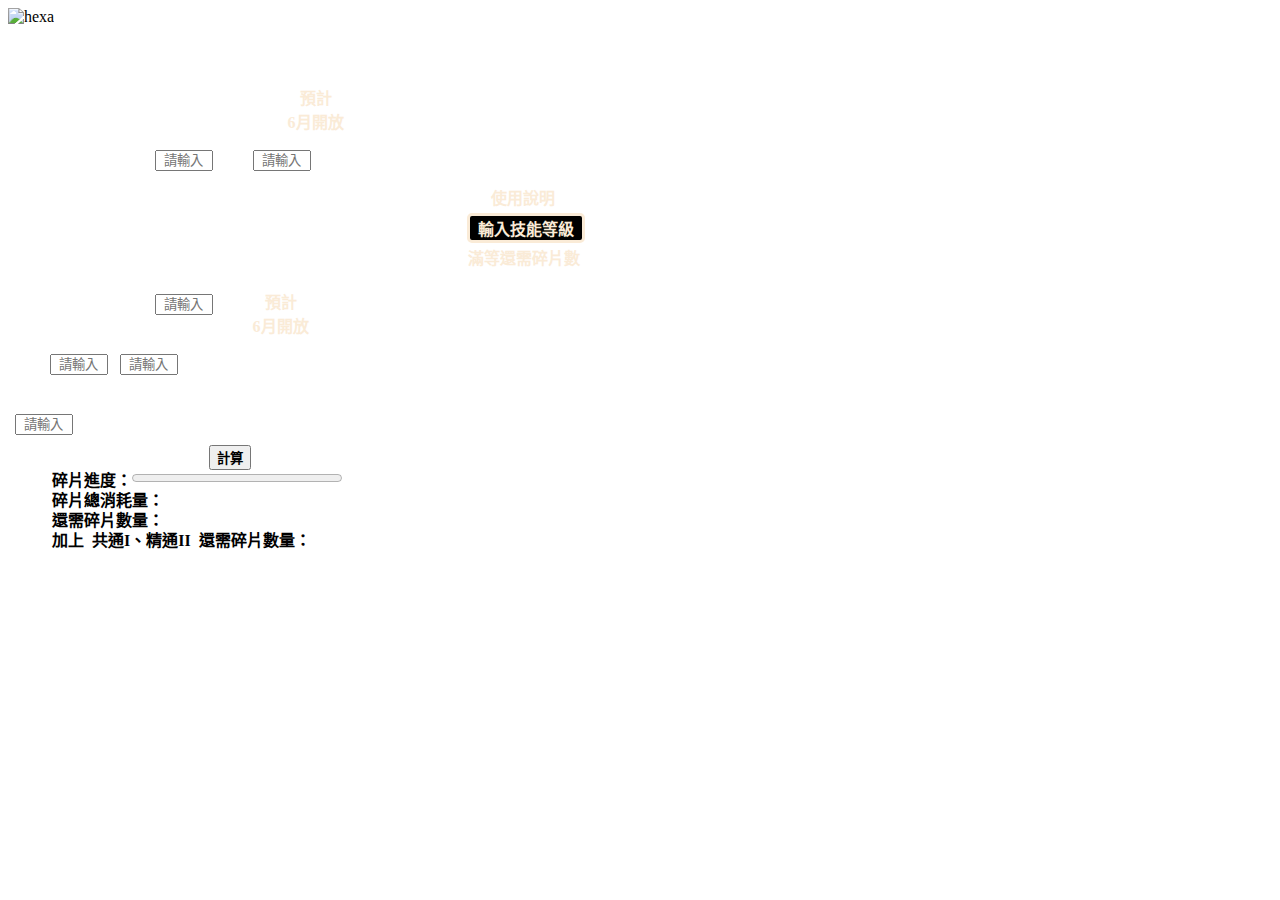
==== maplehexa/index.html @ 9af347e7 "Update index.html" ====
<!DOCTYPE html>
<html lang="zh-TW">
    <head>
        <meta charset="UTF-8">
        <meta name="viewport" content="width=device-width, initial-scale=1.0">
            <style>
                progress {width: 210px;}
            </style>
    </head>

<body>
    <img src="https://imgur.com/DfMr8Ja.png" alt="hexa"><br>
    <input id="skill1" style="position: absolute;top:150px;left:154.5px;width: 50px;text-align: center;" placeholder="請輸入">
    <input id="jinton1" style="position: absolute;top:150px;left:252.5px;width: 50px;text-align: center;" placeholder="請輸入">
    <b id="jinton2" style="position: absolute;top:85px;left:287.5px;color:antiquewhite;text-align: center;display:block;">預計<br>6月開放</b>
    <input id="strong1" style="position: absolute;top:294px;left:154.5px;width: 50px;text-align: center;" placeholder="請輸入">
    <input id="strong2" style="position: absolute;top:354px;left:119.5px;width: 50px;text-align: center;" placeholder="請輸入">
    <input id="strong3" style="position: absolute;top:354px;left:49.5px;width: 50px;text-align: center;" placeholder="請輸入">
    <input id="strong4" style="position: absolute;top:414px;left:14.5px;width: 50px;text-align: center;" placeholder="請輸入">
    <b id="konton1" style="position: absolute;top:289px;left:252.5px;color:antiquewhite;text-align: center;display:block;">預計<br>6月開放</b>
    <button onclick="go()" style="position: absolute;top:445px;left:209px;"><b>計算</b></button><br>
    <b style="position: absolute;top:467px;left:52px;">碎片進度：</b>
    <progress max="20184" value="0" id="vvv" style="position: absolute;top:470px;left:132px;"></progress>
    <b id="ooo1" style="position: absolute;top:470px;left:347px;"></b><span id="ooo2"></span>
    <b id="skill1c" style="position: absolute;top:170px;left:158px;color:antiquewhite;width: 50px;text-align: center;"></b>
    <b id="jinton1c" style="position: absolute;top:170px;left:256px;color:antiquewhite;width: 50px;text-align: center;"></b>
    <b id="jinton2c" style="position: absolute;top:95px;left:285px;color:antiquewhite;width: 64px;text-align: center;display:none;">2252碎片</b>
    <b id="strong1c" style="position: absolute;top:314px;left:158px;color:antiquewhite;width: 50px;text-align: center;"></b>
    <b id="strong2c" style="position: absolute;top:374px;left:123px;color:antiquewhite;width: 50px;text-align: center;"></b>
    <b id="strong3c" style="position: absolute;top:374px;left:53px;color:antiquewhite;width: 50px;text-align: center;"></b>
    <b id="strong4c" style="position: absolute;top:434px;left:18px;color:antiquewhite;width: 50px;text-align: center;"></b>
    <b id="konton1c" style="position: absolute;top:300px;left:250px;color:antiquewhite;width: 64px;text-align: center;display:none;">6268碎片</b>
    <b style="position: absolute;top:487px;left:52px;">碎片總消耗量：</b><b id="all" style="position: absolute;top:487px;left:162px;"></b><br>
    <b style="position: absolute;top:507px;left:52px;">還需碎片數量：</b><b id="all2" style="position: absolute;top:507px;left:162px;"></b><br>
    <b style="position: absolute;top:527px;left:52px;">加上&ensp;共通I、精通II&ensp;還需碎片數量：</b><b id="no1"style="position: absolute;top:527px;left:309px;"></b>
    <b id="no2" style="position: absolute;top:659px;left:312px;"></b>
    <b style="position: absolute;top:185px;left:491px;color: antiquewhite;">使用說明</b>
    <b style="position: absolute;top:213px;left:467px;background-color: black;color: antiquewhite;border-style:solid;border-radius: 5px;">&ensp;輸入技能等級&ensp;</b>
    <b style="position: absolute;top:245px;left:460px;color: antiquewhite;">&ensp;滿等還需碎片數&ensp;</b>
    <div id="hexa666" style="display: none;">
        <label>技能核心：等級</label><br>
        <label>消耗碎片數量：</label><span id="skill1b"></span><label><br>
        距離滿等還缺：</label><label>個碎片</label><br>
        <label>精通核心：等級</label><br>
        <label>消耗碎片數量：</label><span id="jinton1b"></span><label><br>
        距離滿等還缺：</label><label>個碎片</label><br>
        <label>強化核心1：等級</label><br>
        <label>消耗碎片數量：</label><span id="strong1b"></span><label><br>
        距離滿等還缺：</label><label>個碎片</label><br>
        <label>強化核心2：等級</label><br>
        <label>消耗碎片數量：</label><span id="strong2b"></span><label><br>
        距離滿等還缺：</label><label>個碎片</label><br>
        <label>強化核心3：等級</label><br>
        <label>消耗碎片數量：</label><span id="strong3b"></span><label><br>
        距離滿等還缺：</label><label>個碎片</label><br>
        <label>強化核心4：等級</label><br>
        <label>消耗碎片數量：</label><span id="strong4b"></span><label><br>
        距離滿等還缺：</label><label>個碎片</label><br><br>
        
</div>


<script src="script.js"></script>
<script src="https://ajax.googleapis.com/ajax/libs/jquery/3.6.0/jquery.min.js"></script>

</body></html>
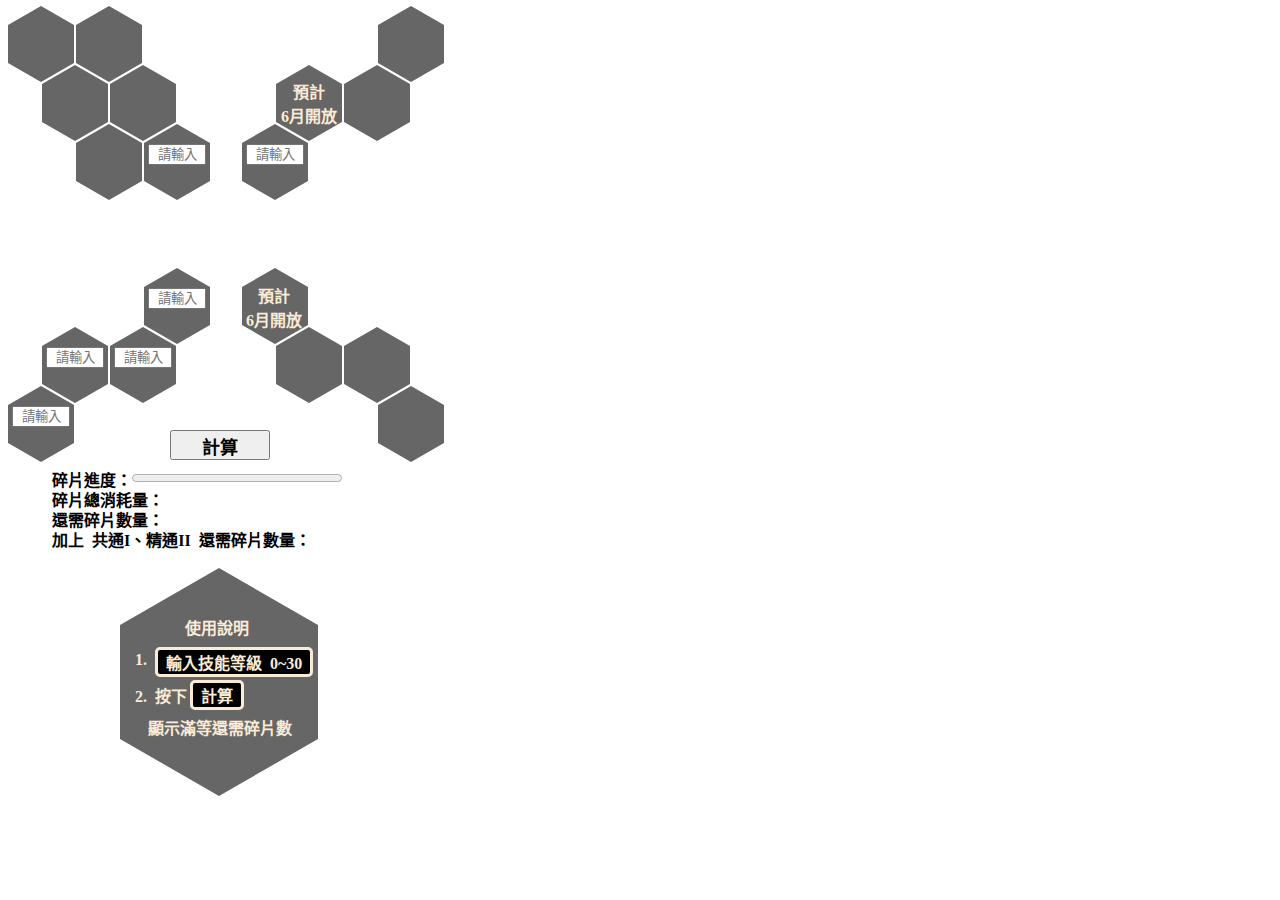
==== commit 09369185: "Update index.html" ====
--- a/maplehexa/index.html
+++ b/maplehexa/index.html
@@ -2,41 +2,132 @@
 <html lang="zh-TW">
     <head>
         <meta charset="UTF-8">
-        <meta name="viewport" content="width=device-width, initial-scale=1.0">
+        <meta name="viewport" content="width=device-width">
             <style>
-                progress {width: 210px;}
+                progress {
+                    width: 210px;
+                }
+                .shape-ex5{
+                    width: 66px;
+                    height: 38px;
+                    background-color: #666;
+                    display: block;
+                    position: relative;
+                    margin: 25px 0;
+                }
+                .shape-ex5::before{
+                    content: '';
+                    width: 0;
+                    height: 0;
+                    display: block;
+                    border-left: 33px solid transparent;
+                    border-bottom: 19px solid #666;
+                    border-right: 33px solid transparent;
+                    position: absolute;
+                    bottom: 100%;
+                    left: 0;
+                }
+                .shape-ex5::after{
+                    content: '';
+                    width: 0;
+                    height: 0;
+                    display: block;
+                    border-left: 33px solid transparent;
+                    border-top: 19px solid #666;
+                    border-right: 33px solid transparent;
+                    position: absolute;
+                    top: 100%;
+                    left: 0;
+                }
+                .shape-ex6{
+                    width: 198px;
+                    height: 114px;
+                    background-color: #666;
+                    display: block;
+                    position: relative;
+                    margin: 25px 0;
+                }
+                .shape-ex6::before{
+                    content: '';
+                    width: 0;
+                    height: 0;
+                    display: block;
+                    border-left: 99px solid transparent;
+                    border-bottom: 57px solid #666;
+                    border-right: 99px solid transparent;
+                    position: absolute;
+                    bottom: 100%;
+                    left: 0;
+                }
+                .shape-ex6::after{
+                    content: '';
+                    width: 0;
+                    height: 0;
+                    display: block;
+                    border-left: 99px solid transparent;
+                    border-top: 57px solid #666;
+                    border-right: 99px solid transparent;
+                    position: absolute;
+                    top: 100%;
+                    left: 0;
+                }
             </style>
     </head>
 
 <body>
-    <img src="https://imgur.com/DfMr8Ja.png" alt="hexa"><br>
-    <input id="skill1" style="position: absolute;top:150px;left:154.5px;width: 50px;text-align: center;" placeholder="請輸入">
-    <input id="jinton1" style="position: absolute;top:150px;left:252.5px;width: 50px;text-align: center;" placeholder="請輸入">
-    <b id="jinton2" style="position: absolute;top:85px;left:287.5px;color:antiquewhite;text-align: center;display:block;">預計<br>6月開放</b>
-    <input id="strong1" style="position: absolute;top:294px;left:154.5px;width: 50px;text-align: center;" placeholder="請輸入">
-    <input id="strong2" style="position: absolute;top:354px;left:119.5px;width: 50px;text-align: center;" placeholder="請輸入">
-    <input id="strong3" style="position: absolute;top:354px;left:49.5px;width: 50px;text-align: center;" placeholder="請輸入">
-    <input id="strong4" style="position: absolute;top:414px;left:14.5px;width: 50px;text-align: center;" placeholder="請輸入">
-    <b id="konton1" style="position: absolute;top:289px;left:252.5px;color:antiquewhite;text-align: center;display:block;">預計<br>6月開放</b>
-    <button onclick="go()" style="position: absolute;top:445px;left:209px;"><b>計算</b></button><br>
+    <!--技能核心-->
+    <span class="shape-ex5" style="position: absolute;top:0;left:8px;"></span><span class="shape-ex5" style="position: absolute;top:0;left:76px;"></span>
+    <span class="shape-ex5" style="position: absolute;top:59px;left:42px;"></span><span class="shape-ex5" style="position: absolute;top:59px;left:110px;"></span>
+    <span class="shape-ex5" style="position: absolute;top:118px;left:76px;"></span>
+    <!--精通核心-->
+    <span class="shape-ex5" style="position: absolute;top:0;left:378px;"></span>
+    <span class="shape-ex5" style="position: absolute;top:59px;left:276px;"></span>
+    <!--共通核心-->
+    <span class="shape-ex5" style="position: absolute;top:321px;left:276px;"></span><span class="shape-ex5" style="position: absolute;top:321px;left:344px;"></span>
+    <span class="shape-ex5" style="position: absolute;top:380px;left:378px;"></span>
+
+    <!--技能核心-->
+    <span class="shape-ex5" style="position: absolute;top:118px;left:144px;"></span>
+    <input id="skill1" style="position: absolute;top:144px;left:148px;width: 50px;text-align: center;" placeholder="請輸入" oninput="value=value.replace(/[^\d]/g,'')" inputmode="numeric">
+    <b id="skill1c" style="position: absolute;top:166px;left:152px;color:antiquewhite;width: 50px;text-align: center;"></b>
+    <!--精通核心-->
+    <span class="shape-ex5" style="position: absolute;top:118px;left:242px;"></span>
+    <input id="jinton1" style="position: absolute;top:144px;left:246px;width: 50px;text-align: center;" placeholder="請輸入" oninput="value=value.replace(/[^\d]/g,'')" inputmode="numeric">
+    <b id="jinton1c" style="position: absolute;top:166px;left:250px;color:antiquewhite;width: 50px;text-align: center;"></b>
+
+    <span class="shape-ex5" style="position: absolute;top:59px;left:344px;"></span>
+    <b id="jinton2" style="position: absolute;top:79px;left:281px;color:antiquewhite;text-align: center;display:block;">預計<br>6月開放</b>
+    <b id="jinton2c" style="position: absolute;top:91px;left:279px;color:antiquewhite;width: 64px;text-align: center;display:none;">2252碎片</b>
+    <!--強化核心-->
+    <span class="shape-ex5" style="position: absolute;top:262px;left:144px;"></span>
+    <input id="strong1" style="position: absolute;top:288px;left:148px;width: 50px;text-align: center;" placeholder="請輸入" oninput="value=value.replace(/[^\d]/g,'')" inputmode="numeric">
+    <b id="strong1c" style="position: absolute;top:310px;left:152px;color:antiquewhite;width: 50px;text-align: center;"></b>
+
+    <span class="shape-ex5" style="position: absolute;top:321px;left:110px;"></span>
+    <input id="strong2" style="position: absolute;top:347px;left:114px;width: 50px;text-align: center;" placeholder="請輸入" oninput="value=value.replace(/[^\d]/g,'')" inputmode="numeric">
+    <b id="strong2c" style="position: absolute;top:369px;left:118px;color:antiquewhite;width: 50px;text-align: center;"></b>
+
+    <span class="shape-ex5" style="position: absolute;top:321px;left:42px;"></span>
+    <input id="strong3" style="position: absolute;top:347px;left:46px;width: 50px;text-align: center;" placeholder="請輸入" oninput="value=value.replace(/[^\d]/g,'')" inputmode="numeric">
+    <b id="strong3c" style="position: absolute;top:369px;left:50px;color:antiquewhite;width: 50px;text-align: center;"></b>
+
+    <span class="shape-ex5" style="position: absolute;top:380px;left:8px;"></span>
+    <input id="strong4" style="position: absolute;top:406px;left:12px;width: 50px;text-align: center;" placeholder="請輸入" oninput="value=value.replace(/[^\d]/g,'')" inputmode="numeric">
+    <b id="strong4c" style="position: absolute;top:428px;left:16px;color:antiquewhite;width: 50px;text-align: center;"></b>
+    <!--共通核心-->
+    <span class="shape-ex5" style="position: absolute;top:262px;left:242px;"></span>
+    <b id="konton1" style="position: absolute;top:283px;left:246px;color:antiquewhite;text-align: center;display:block;">預計<br>6月開放</b>
+    <b id="konton1c" style="position: absolute;top:295px;left:244px;color:antiquewhite;width: 64px;text-align: center;display:none;">6268碎片</b>
+
+    <button onclick="go()" style="position: absolute;top:430px;left:170px;width:100px;height: 30px;"><b style="font-size: 18px;">計算</b></button><br>
     <b style="position: absolute;top:467px;left:52px;">碎片進度：</b>
     <progress max="20184" value="0" id="vvv" style="position: absolute;top:470px;left:132px;"></progress>
     <b id="ooo1" style="position: absolute;top:470px;left:347px;"></b><span id="ooo2"></span>
-    <b id="skill1c" style="position: absolute;top:170px;left:158px;color:antiquewhite;width: 50px;text-align: center;"></b>
-    <b id="jinton1c" style="position: absolute;top:170px;left:256px;color:antiquewhite;width: 50px;text-align: center;"></b>
-    <b id="jinton2c" style="position: absolute;top:95px;left:285px;color:antiquewhite;width: 64px;text-align: center;display:none;">2252碎片</b>
-    <b id="strong1c" style="position: absolute;top:314px;left:158px;color:antiquewhite;width: 50px;text-align: center;"></b>
-    <b id="strong2c" style="position: absolute;top:374px;left:123px;color:antiquewhite;width: 50px;text-align: center;"></b>
-    <b id="strong3c" style="position: absolute;top:374px;left:53px;color:antiquewhite;width: 50px;text-align: center;"></b>
-    <b id="strong4c" style="position: absolute;top:434px;left:18px;color:antiquewhite;width: 50px;text-align: center;"></b>
-    <b id="konton1c" style="position: absolute;top:300px;left:250px;color:antiquewhite;width: 64px;text-align: center;display:none;">6268碎片</b>
     <b style="position: absolute;top:487px;left:52px;">碎片總消耗量：</b><b id="all" style="position: absolute;top:487px;left:162px;"></b><br>
     <b style="position: absolute;top:507px;left:52px;">還需碎片數量：</b><b id="all2" style="position: absolute;top:507px;left:162px;"></b><br>
     <b style="position: absolute;top:527px;left:52px;">加上&ensp;共通I、精通II&ensp;還需碎片數量：</b><b id="no1"style="position: absolute;top:527px;left:309px;"></b>
-    <b id="no2" style="position: absolute;top:659px;left:312px;"></b>
-    <b style="position: absolute;top:185px;left:491px;color: antiquewhite;">使用說明</b>
-    <b style="position: absolute;top:213px;left:467px;background-color: black;color: antiquewhite;border-style:solid;border-radius: 5px;">&ensp;輸入技能等級&ensp;</b>
-    <b style="position: absolute;top:245px;left:460px;color: antiquewhite;">&ensp;滿等還需碎片數&ensp;</b>
+    <b id="no2" style="position: absolute;top:659px;left:332px;"></b>
+    
     <div id="hexa666" style="display: none;">
         <label>技能核心：等級</label><br>
         <label>消耗碎片數量：</label><span id="skill1b"></span><label><br>
@@ -58,6 +149,11 @@
         距離滿等還缺：</label><label>個碎片</label><br><br>
         
 </div>
+<span class="shape-ex6" style="position: absolute;top:600px;left:120px;"></span>
+<b style="position: absolute;top:615px;left:185px;color: antiquewhite;">使用說明</b>
+<b style="position: absolute;top:651px;left:135px;color: antiquewhite;">1.</b><b style="position: absolute;top:647px;left:155px;background-color: black;color: antiquewhite;border-style:solid;border-radius: 5px;">&ensp;輸入技能等級&ensp;0~30&ensp;</b>
+<b style="position: absolute;top:683px;left:135px;color: antiquewhite;">2.&ensp;按下</b><b style="position: absolute;top:680px;left:190px;background-color: black;color: antiquewhite;border-style:solid;border-radius: 5px;">&ensp;計算&ensp;</b>
+<b style="position: absolute;top:715px;left:140px;color: antiquewhite;">&ensp;顯示滿等還需碎片數&ensp;</b>
 
 
 <script src="script.js"></script>
